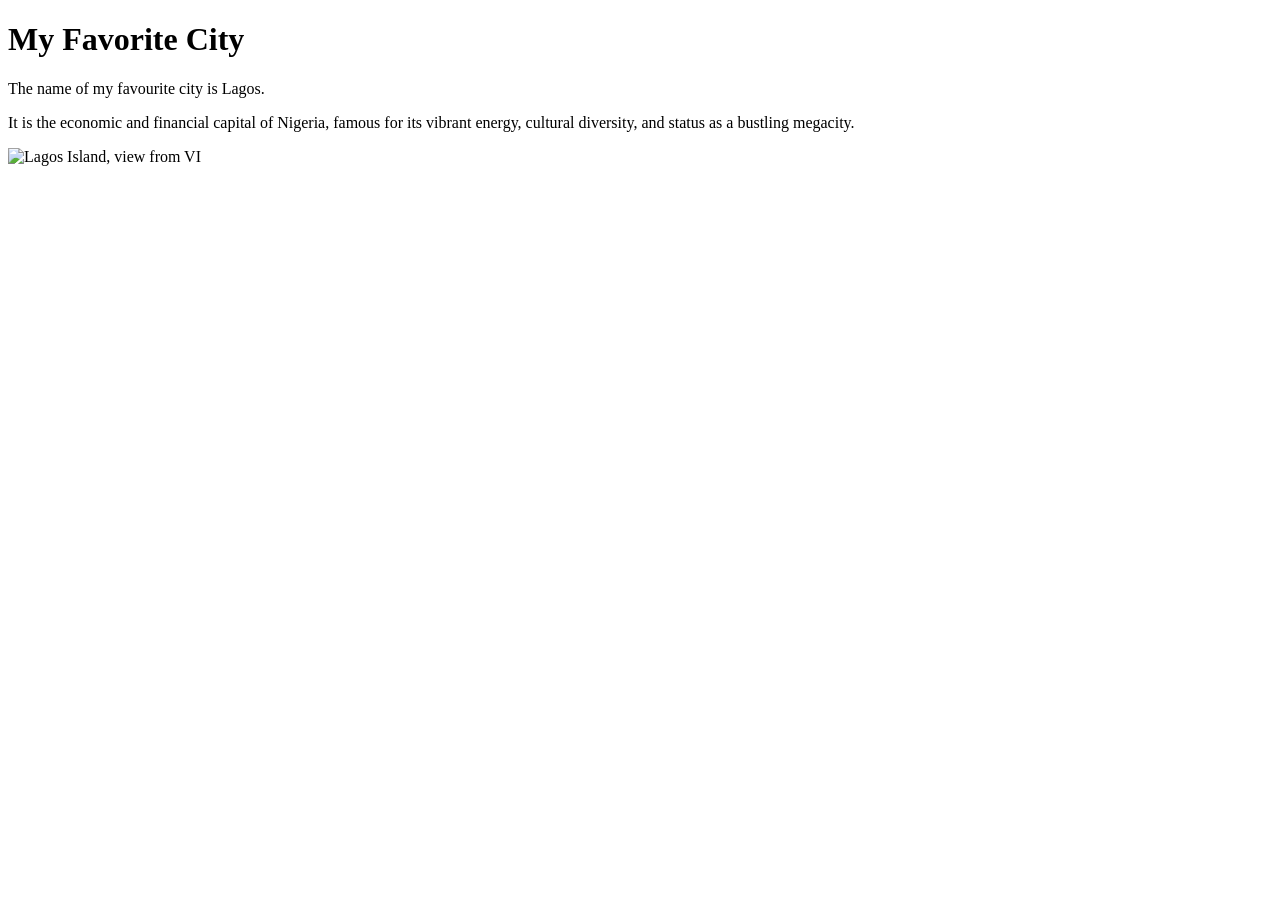
==== week01/favorite_city.html @ 2678abbb "add fav city html" ====
<!DOCTYPE html>
<html lang="en-US">

<head>
    <meta charset="utf-8">
    <meta name="viewport" content="width=device-width, initial-scale=1">
    <title>My Favorite City- Bukufon James</title>
</head>

<body>
    <h1>My Favorite City</h1>
    <p>The name of my favourite city is Lagos.</p>
    <p>It is the economic and financial capital of Nigeria, famous for its vibrant
        energy, cultural diversity, and status as a bustling megacity.</p>

    <img src="https://thumb.wikimedia.org/wikipedia/commons/thumb/b/b6/Lagos-centre-from-executive-lounge-Continental-hotel-2026-IMG_7970.jpg/330px-Lagos-centre-from-executive-lounge-Continental-hotel-2026-IMG_7970.jpg?utm_source=en.wikipedia.org&utm_campaign=parser&utm_content=thumbnail" alt="Lagos Island, view from VI">
</body>

</html>
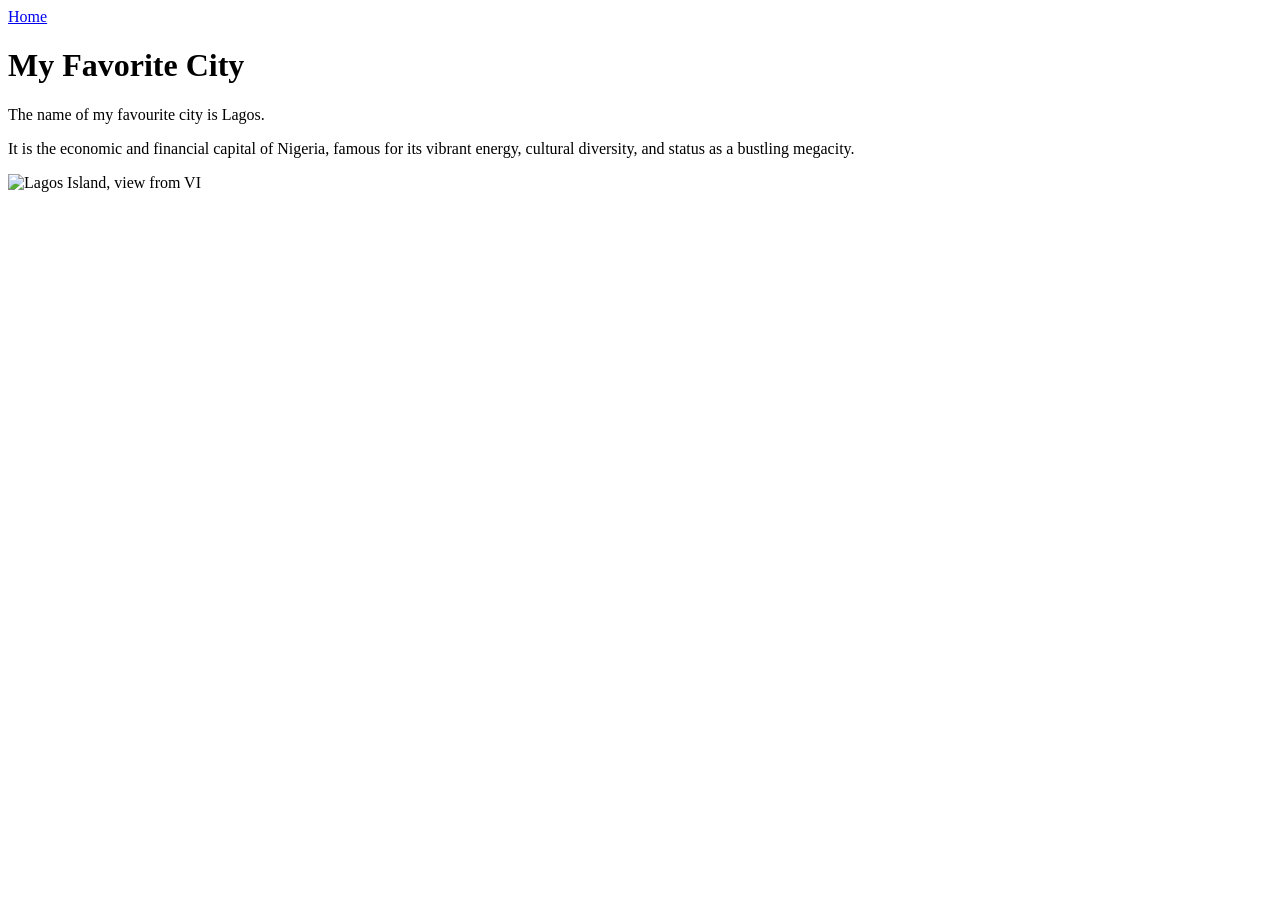
==== commit 3ac0549c: "update" ====
--- a/week01/favorite_city.html
+++ b/week01/favorite_city.html
@@ -8,10 +8,17 @@
 </head>
 
 <body>
-    <h1>My Favorite City</h1>
-    <p>The name of my favourite city is Lagos.</p>
-    <p>It is the economic and financial capital of Nigeria, famous for its vibrant
-        energy, cultural diversity, and status as a bustling megacity.</p>
+    <header>
+        <nav>
+            <a href="#">Home</a>
+        </nav>
+    </header>
+    <main>
+        <h1>My Favorite City</h1>
+        <p>The name of my favourite city is Lagos.</p>
+        <p>It is the economic and financial capital of Nigeria, famous for its vibrant
+            energy, cultural diversity, and status as a bustling megacity.</p>
+    </main>
 
     <img src="https://thumb.wikimedia.org/wikipedia/commons/thumb/b/b6/Lagos-centre-from-executive-lounge-Continental-hotel-2026-IMG_7970.jpg/330px-Lagos-centre-from-executive-lounge-Continental-hotel-2026-IMG_7970.jpg?utm_source=en.wikipedia.org&utm_campaign=parser&utm_content=thumbnail" alt="Lagos Island, view from VI">
 </body>
